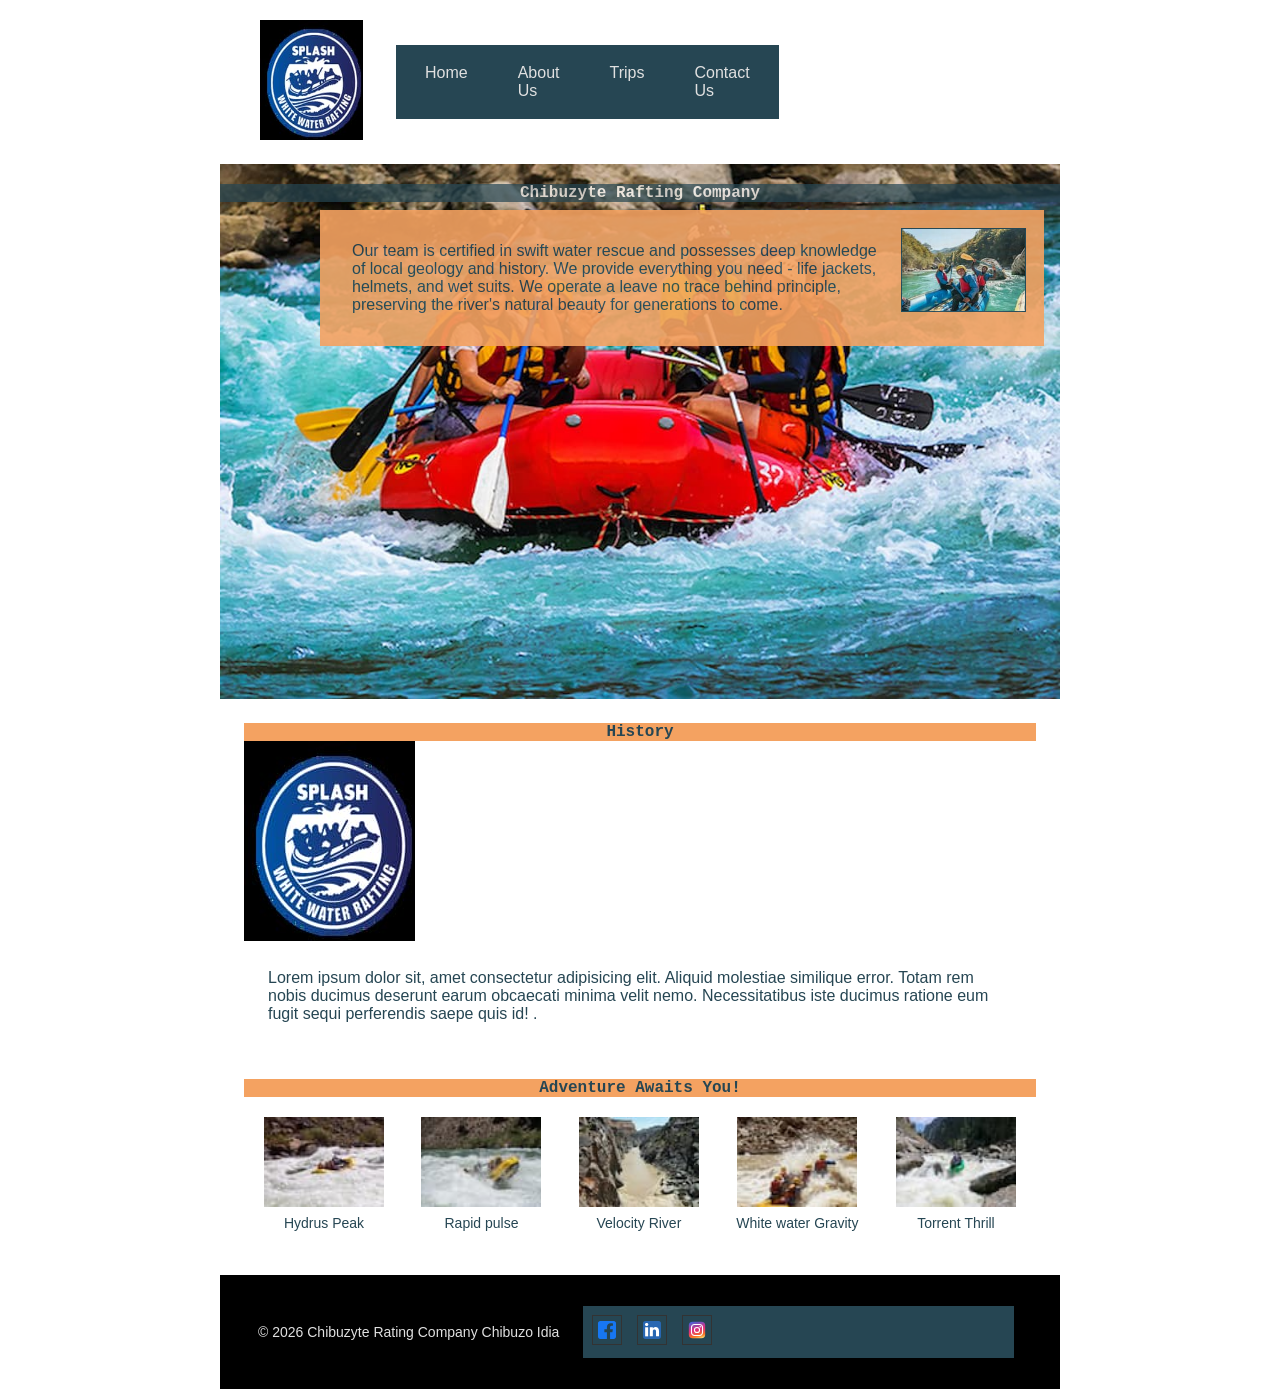
==== wwr/index.html @ 1eb39f9d "trips and index" ====
<!DOCTYPE html>
<html lang="en">

<head>
    <meta charset="UTF-8">
    <meta name="viewport" content="width=device-width, initial-scale=1.0">
    <title>About Us, Chibuzyte Rafting Company.</title>
    <meta name="description" content="Chibuzyte Rafting company is where the fun is at!">
    <meta name="author" content="Chibuzo Idia">
    <link rel="stylesheet" href="styles/rafting.css">
</head>


<body>
    <header>
        <div>
            <img src="images/splash.jpg" alt="logo">
        </div>


        <nav>
            <ul>
                <li><a href="index.html">Home</a></li>
                <li><a href="about.html">About Us</a></li>
                <li><a href="trips.html">Trips</a></li>
                <li><a href="contact.html">Contact Us</a></li>
            </ul>
        </nav>
    </header>

    <main>
        <div class="hero">
            <img src="images/rafting.jpg" alt="rafting">
            <h1>Chibuzyte Rafting Company</h1>
            <article>
                <img src="images/employee.jpg" alt="happy employee">
                <p>Our team is certified in swift water rescue and possesses deep knowledge of local
                    geology and history. We provide everything you need
                    - life jackets, helmets, and wet suits. We operate a leave no trace behind
                    principle, preserving the river's natural beauty for generations to come.
                </p>
            </article>
        </div>

        <section class="history">
            <h2>History</h2>
            <img src="images/splash.jpg" alt="logo">


            <p class="history-content">
                Lorem ipsum dolor sit, amet consectetur adipisicing elit.
                Aliquid molestiae similique
                error. Totam rem nobis ducimus deserunt earum obcaecati minima velit nemo.
                Necessitatibus iste ducimus ratione eum fugit sequi perferendis saepe quis id!
                .</p>
        </section>

        <section class="adventure">
            <h2>Adventure Awaits You!</h2>
            <div class="trip">
                <figure>
                    <img src="images/hydrus-peak.jpg" alt="hydrus peak">
                    <figcaption>Hydrus Peak</figcaption>
                </figure>

                <figure>
                    <img src="images/rapid-pulse.jpg" alt="rapid pulse">
                    <figcaption>Rapid pulse</figcaption>
                </figure>


                <figure>

                    <img src="images/velocity-river.jpg" alt="velocity river">
                    <figcaption>Velocity River</figcaption>

                </figure>

                <figure>
                    <img src="images/whitewater-gravity.jpg" alt="whitewater">
                    <figcaption>White water Gravity</figcaption>
                </figure>


                <figure>
                    <img src="images/torrent-thrill.jpg" alt="Torrent thrill">
                    <figcaption>Torrent Thrill</figcaption>
                </figure>
            </div>
        </section>
    </main>

    <footer>
        <p>&copy; 2026 Chibuzyte Rating Company Chibuzo Idia</p>

        <nav class="socialmedia">
            <a href="https://facebook.com"><img src="images/facebook.svg" alt="FacebookIcon"></a>
            <a href="https://linkedin.com"><img src="images/linkedin.svg" alt="LinkedIn Icon"></a>
            <a href="https://instagram.com"><img src="images/instagram.svg"
                  alt="Instagram Icon"></a>


        </nav>
    </footer>

</body>


</html>
---- wwr/styles/rafting.css ----
:root {
    --primary-color: forest #055a05;
    --secondary-color: #f4a261;
    --accent1-color: #264653;
    --accent2-color: #e9c46a;
    --heading-font: "Lucida Console", "Courier", monospace;
    --body-font: Arial, Helvetica, sans-serif;
}

header {
    display: grid;
    grid-template-columns: 120px 1fr 1fr;
    align-items: center;
    background-color: var(--primary-color);
    color: var(--accent2-color);
    padding: 20px 40px;

}

nav ul {
    display: grid;
    grid-auto-flow: column;
    gap: 10px;
    list-style: none;

}

* {
    margin: 0;
    padding: 0;
    box-sizing: border-box;
}

nav {
    display: flex;
    list-style: none;
    background-color: #264653;
    border: 1px solid var(--accent1-color);
    flex: 1 1 auto;

}

nav ul li a {
    display: block;
    padding: 10px 20px;
    text-decoration: none;
    color: #e0e0e0;

}

body {
    font-family: var(--body-font);
    color: var(--accent1-color);
}

header,
main,
footer {
    width: 840px;
    margin: 0 auto;

}

h1,
h2 {
    font-family: var(--heading-font);
    color: var(--primary-color);
    text-align: center;
    font-size: 16px;
    background-color: var(--secondary-color);
}

nav,
p,
section,
article {
    margin: 16px;
    padding: 8px;
}

.hero {
    position: relative;

}

.hero article {
    position: absolute;
    left: 10%;
    opacity: 0.9;
}

.socialmedia a {
    text-decoration: none;
}

.hero img {
    display: block;
    width: 100%;
    height: auto;
}

.hero h1 {

    position: absolute;
}

h1 {

    top: 20px;
    width: 100%;
    text-align: center;
    opacity: 0.7;
    background-color: var(--accent1-color);
    color: #fff;

}

article {
    position: absolute;
    top: 30px;
    background-color: var(--secondary-color);

}

.hero article img {
    float: right;
    width: 125px;
    border: 1px solid var(--accent1-color);
    margin: 10px;
    box-shadow: 0 0 var(--accent1-color);

}

header img {
    height: 120px;
    width: auto;
}

figure {
    display: flex;
    flex-direction: column;
    align-items: center;
    margin: 0;
}

figcaption {
    font-size: 14px;
    margin-top: 8px;

}

figure img {
    width: 120px;
    height: 90px;
    object-fit: cover;
    background: #ddd;
}

.trip {
    display: flex;
    justify-content: space-between;
    align-items: flex-start;
    padding: 20px;
}

footer {
    display: flex;
    justify-content: space-between;
    align-items: center;
    background-color: #000;
    color: #e0e0e0;
    padding: 15px 30px;
}

footer p {
    margin: 0;
    font-size: 14px;

}

.socialmedia {
    display: flex;
    gap: 15px;
}

.socialmedia img {
    width: 30px;
    height: 30px;
    border: 1px solid #333;
    padding: 5px;

}

.service {
    background-color: #264653;
    padding: 40px 20px;
    text-align: center;
    border: 1px solid #ccc;

}

.service h2 {
    margin-bottom: 30px;
    font-size: 24px;
    font-weight: bold
}

.profile {
    display: flex;
    justify-content: center;
    gap: 50px;
    flex-wrap: wrap;
}

.fig {
    display: flex;
    flex-direction: column;
    align-items: center;
}
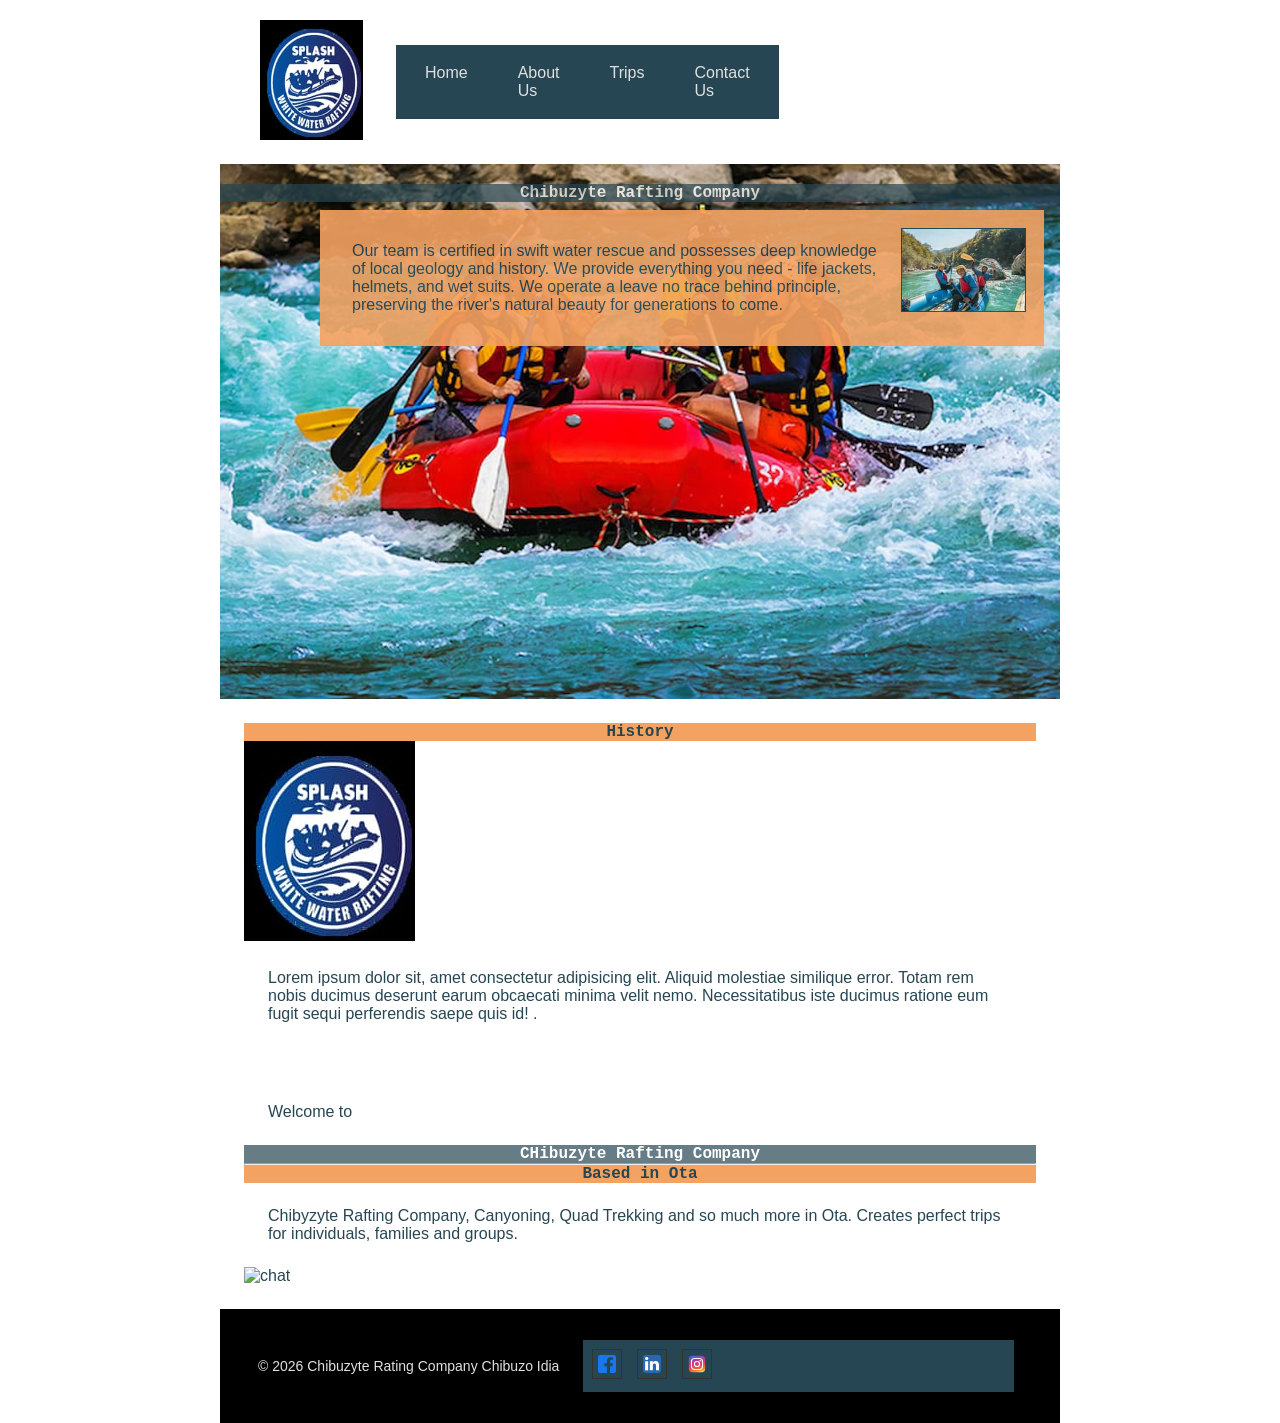
==== commit 178df1cb: "index" ====
--- a/wwr/index.html
+++ b/wwr/index.html
@@ -55,37 +55,21 @@
                 .</p>
         </section>
 
-        <section class="adventure">
-            <h2>Adventure Awaits You!</h2>
-            <div class="trip">
-                <figure>
-                    <img src="images/hydrus-peak.jpg" alt="hydrus peak">
-                    <figcaption>Hydrus Peak</figcaption>
-                </figure>
+        <section class="welcome">
+            <div class="welcome-content">
+                <p class="welcometo">Welcome to</p>
+                <h1 class="company-logo">CHibuzyte Rafting Company</h1>
+                <hr class="divider">
+                <h2 class="location">Based in Ota</h2>
+                <p class="description">Chibyzyte Rafting Company, Canyoning, Quad Trekking and so
+                    much more in Ota. Creates perfect trips for individuals, families and groups.
+                </p>
+                <div>
+                    <img
+                      src="https://upload.wikimedia.org/wikipedia/commons/b/be/Facebook_Messenger_logo_2020.svg"
+                      alt="chat">
+                </div>
 
-                <figure>
-                    <img src="images/rapid-pulse.jpg" alt="rapid pulse">
-                    <figcaption>Rapid pulse</figcaption>
-                </figure>
-
-
-                <figure>
-
-                    <img src="images/velocity-river.jpg" alt="velocity river">
-                    <figcaption>Velocity River</figcaption>
-
-                </figure>
-
-                <figure>
-                    <img src="images/whitewater-gravity.jpg" alt="whitewater">
-                    <figcaption>White water Gravity</figcaption>
-                </figure>
-
-
-                <figure>
-                    <img src="images/torrent-thrill.jpg" alt="Torrent thrill">
-                    <figcaption>Torrent Thrill</figcaption>
-                </figure>
             </div>
         </section>
     </main>
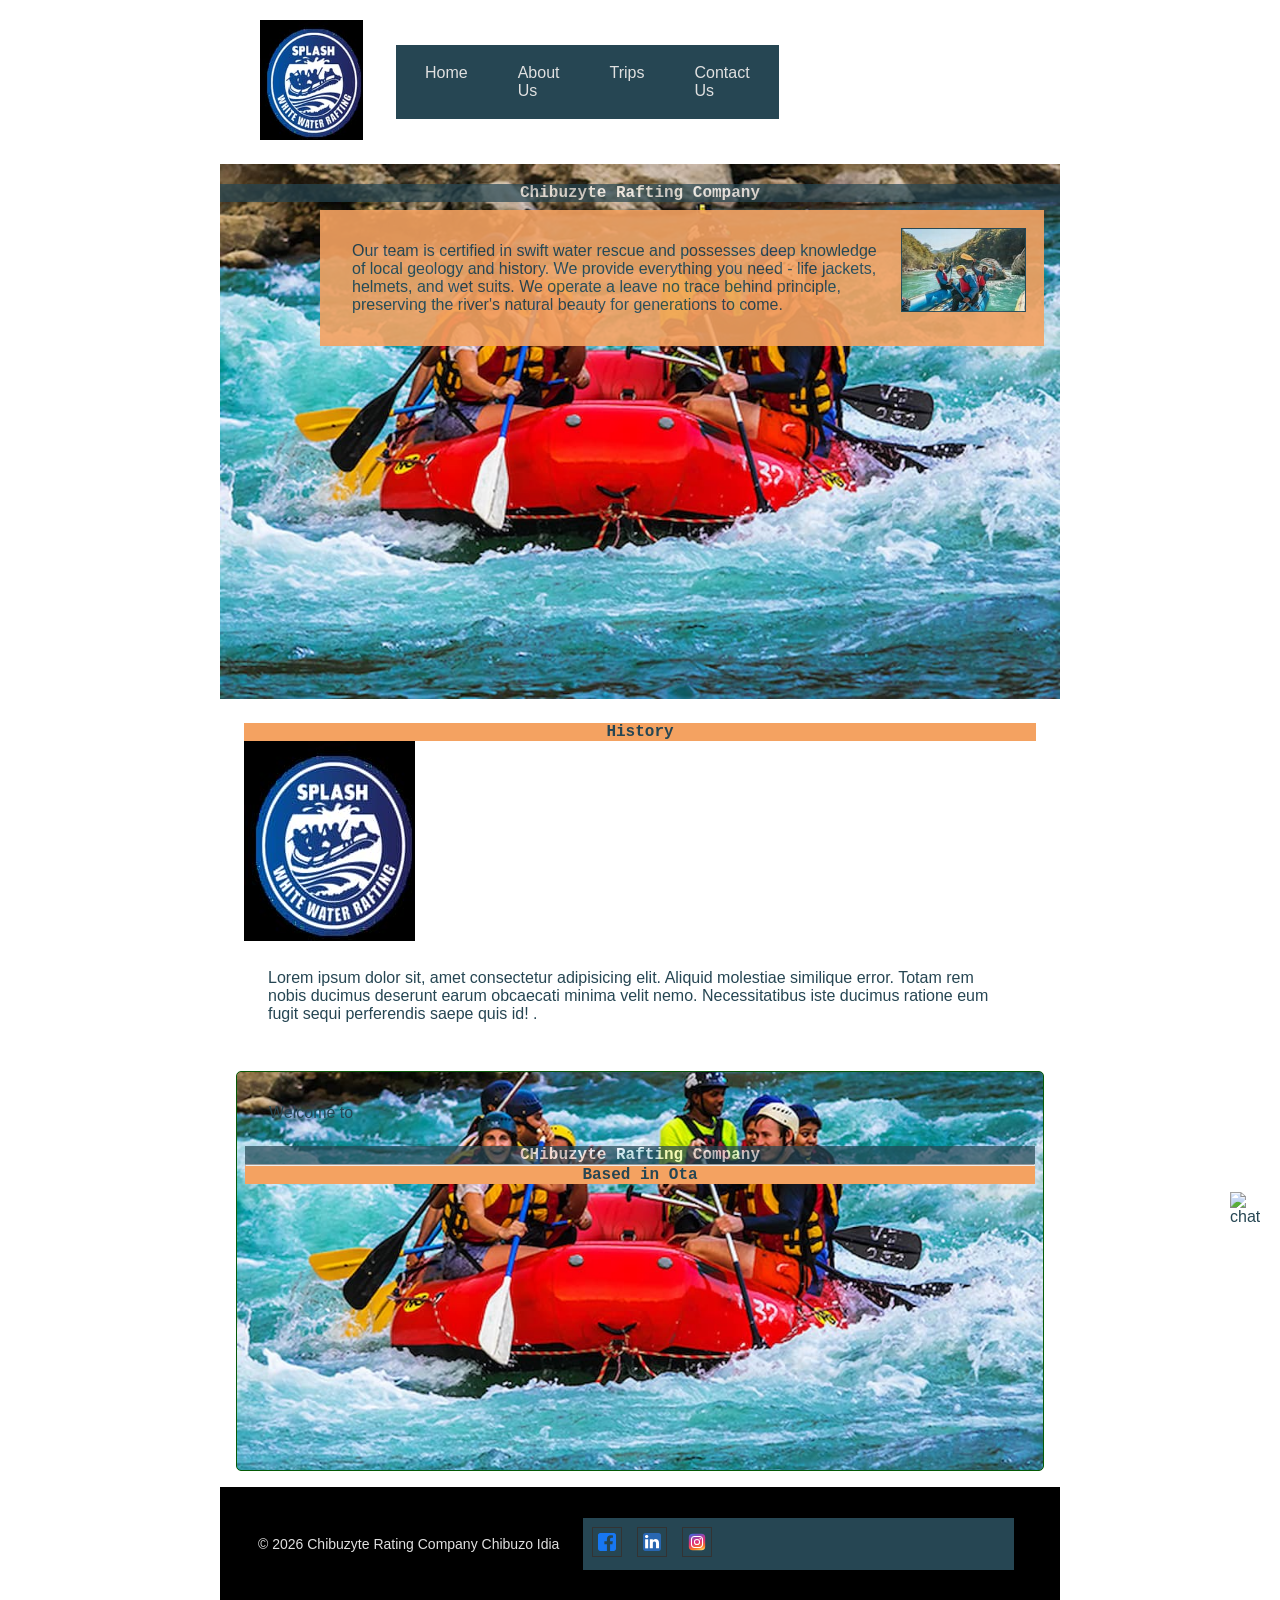
==== commit 7acdf4a1: "additions" ====
--- a/wwr/index.html
+++ b/wwr/index.html
@@ -61,10 +61,7 @@
                 <h1 class="company-logo">CHibuzyte Rafting Company</h1>
                 <hr class="divider">
                 <h2 class="location">Based in Ota</h2>
-                <p class="description">Chibyzyte Rafting Company, Canyoning, Quad Trekking and so
-                    much more in Ota. Creates perfect trips for individuals, families and groups.
-                </p>
-                <div>
+                <div class="chat">
                     <img
                       src="https://upload.wikimedia.org/wikipedia/commons/b/be/Facebook_Messenger_logo_2020.svg"
                       alt="chat">
--- a/wwr/styles/rafting.css
+++ b/wwr/styles/rafting.css
@@ -216,4 +216,36 @@
     display: flex;
     flex-direction: column;
     align-items: center;
-}+}
+
+.welcome {
+    background-image: url("../images/rafting.jpg");
+    background-size: cover;
+    background-position: center;
+    height: 400px;
+    border: 1px solid #055a05;
+    border-radius: 5px;
+
+}
+
+.welcome-content {
+    max-width: 800px;
+}
+
+.chat {
+    position: absolute;
+
+    right: 10px;
+    width: 50px;
+    height: 50px;
+    border-radius: 4px;
+    display: flex;
+    justify-content: center;
+    align-items: center;
+}
+
+.chat img {
+    width: 30px;
+}
+
+[]
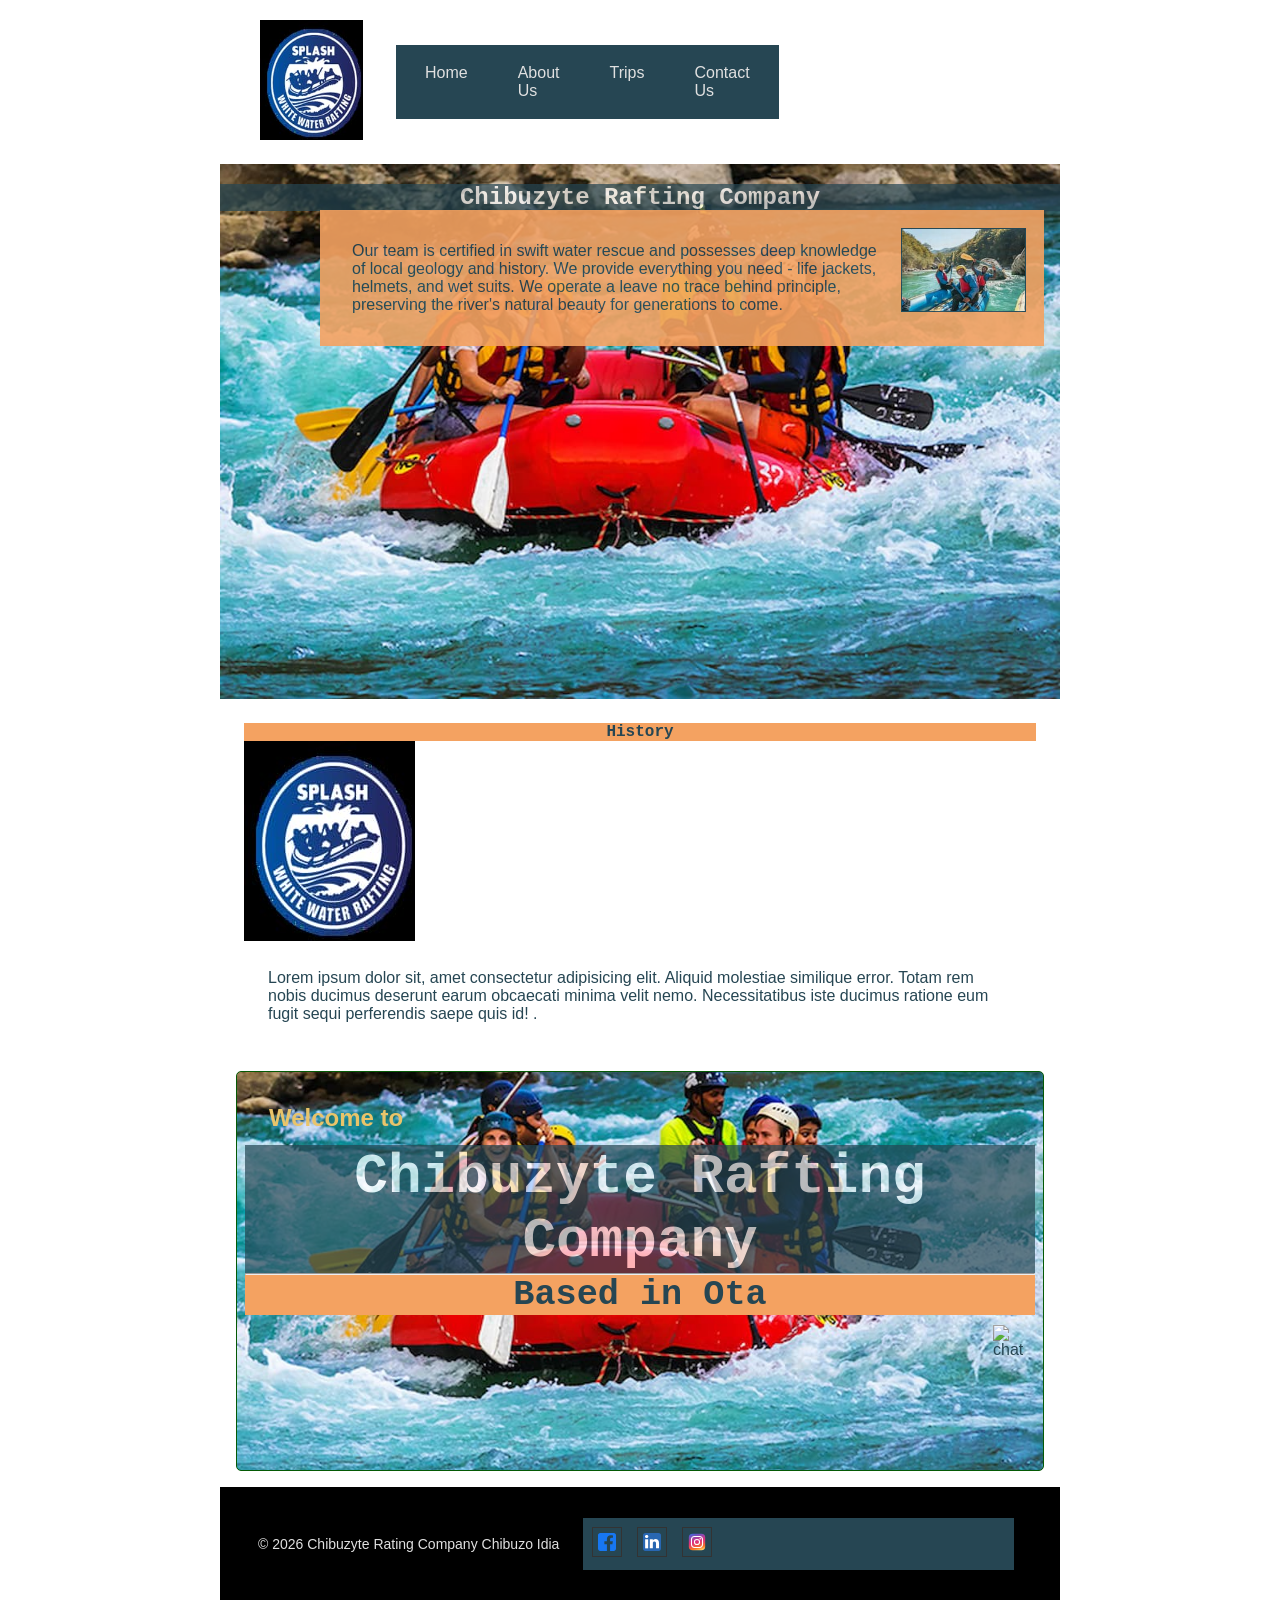
==== commit c7daba57: "corrections" ====
--- a/wwr/index.html
+++ b/wwr/index.html
@@ -58,7 +58,7 @@
         <section class="welcome">
             <div class="welcome-content">
                 <p class="welcometo">Welcome to</p>
-                <h1 class="company-logo">CHibuzyte Rafting Company</h1>
+                <h1 class="company-logo1">Chibuzyte Rafting Company</h1>
                 <hr class="divider">
                 <h2 class="location">Based in Ota</h2>
                 <div class="chat">
--- a/wwr/styles/rafting.css
+++ b/wwr/styles/rafting.css
@@ -102,6 +102,7 @@
 .hero h1 {
 
     position: absolute;
+    font-size: 1.5rem;
 }
 
 h1 {
@@ -225,11 +226,32 @@
     height: 400px;
     border: 1px solid #055a05;
     border-radius: 5px;
+    position: relative;
 
 }
 
 .welcome-content {
     max-width: 800px;
+}
+
+.welcometo {
+    color: #e9c46a;
+    font-weight: bold;
+    font-size: 1.5rem;
+    margin-bottom: 5px;
+}
+
+.company-logo1 {
+    font-size: 3.5rem;
+    font-weight: 600;
+    margin: 0;
+
+}
+
+.location {
+    font-size: 2.2rem;
+    font-weight: 600;
+    margin-bottom: 2px;
 }
 
 .chat {
